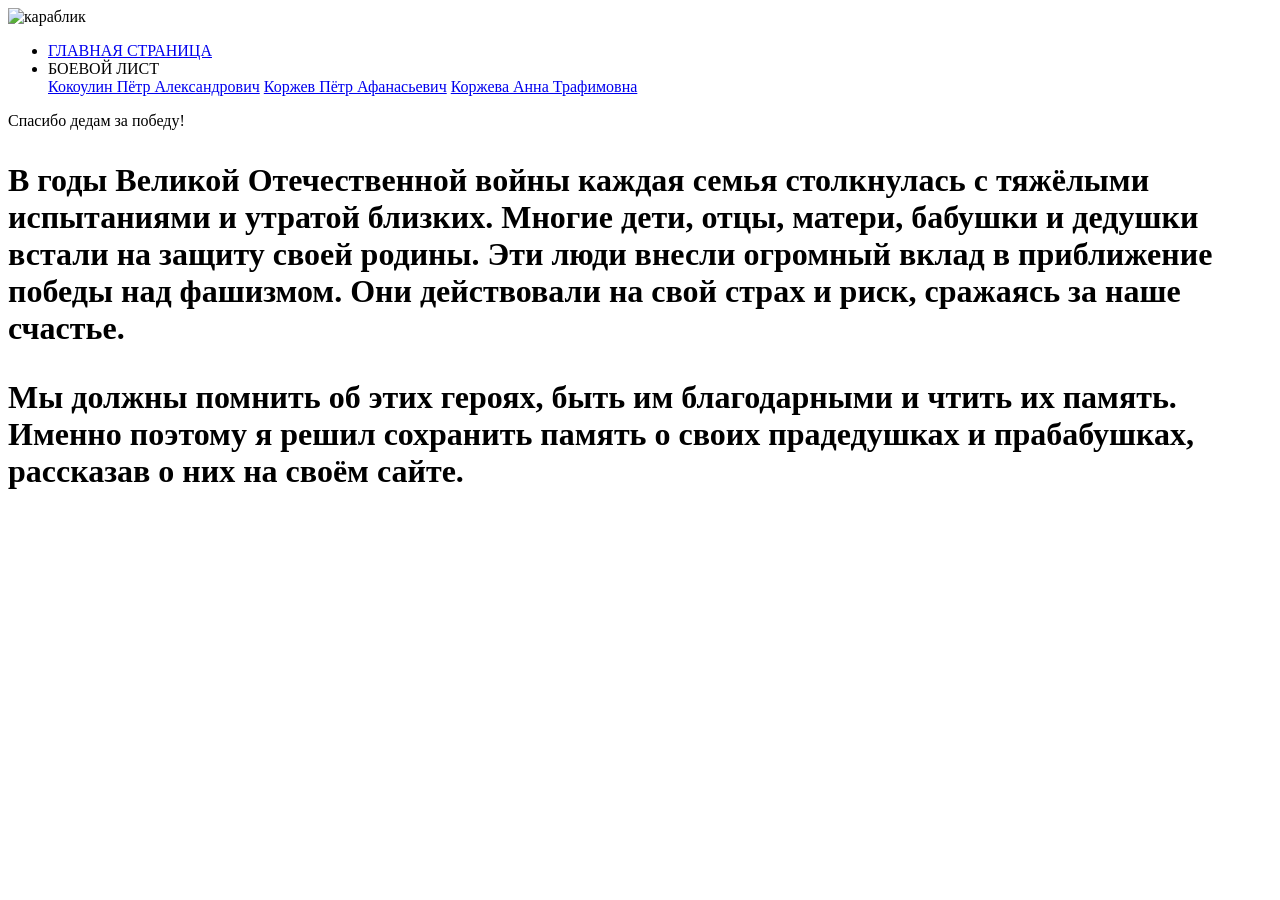
==== heroes/heroes.html @ 55bab26c "Add files via upload" ====
<!DOCTYPE html>
<html lang="ru">
<head>
    <meta charset="UTF-8">
    <meta name="viewport" content="width=device-width, initial-scale=1.0">
    <link rel="shortcut icon" href="../images/surpeds.jpg" type="image/x-icon"> 
    <link rel="stylesheet" href="../basic2.css">
    <link rel="stylesheet" href="../heroes/heroes.css">
    <title>Герои Великой Отечесвенной Войны</title>
</head>
<body>
    <div class="menu_full">
        <img class="boat" src="../images/CSSS.jpg" alt="караблик">
            <ul class="button">
                <li class="menu"><a href="../index.html">ГЛАВНАЯ СТРАНИЦА</a></li>
                <div class="under_menu">
                    <li class="menu"><a>БОЕВОЙ ЛИСТ</a></li>
                    <div class="under_menu-content">
                        <a href="heroes1.html">Кокоулин Пётр Александрович</a>
                        <a href="heroes2.html">Коржев Пётр Афанасьевич</a>
                        <a href="heroes3.html">Коржева Анна Трафимовна</a>
                    </div>
                 </div>      
            </ul>
    </div>
    <div class="frame">
        <p class="thanks">Спасибо дедам за победу!</p>
        <h1>
            <p>
                В годы Великой Отечественной войны каждая семья столкнулась с тяжёлыми испытаниями и утратой близких. Многие дети, отцы, матери, бабушки и дедушки встали на защиту своей родины. 
                Эти люди внесли огромный вклад в приближение победы над фашизмом. Они действовали на свой страх и риск, сражаясь за наше счастье.
            </p>
    
            <p>
                Мы должны помнить об этих героях, быть им благодарными и чтить их память. Именно поэтому я решил сохранить память о своих прадедушках и прабабушках, рассказав о них на своём сайте.
            </p>
            <img class="lite" src="../images/lite.gif" alt="">
        </h1>
    </div>
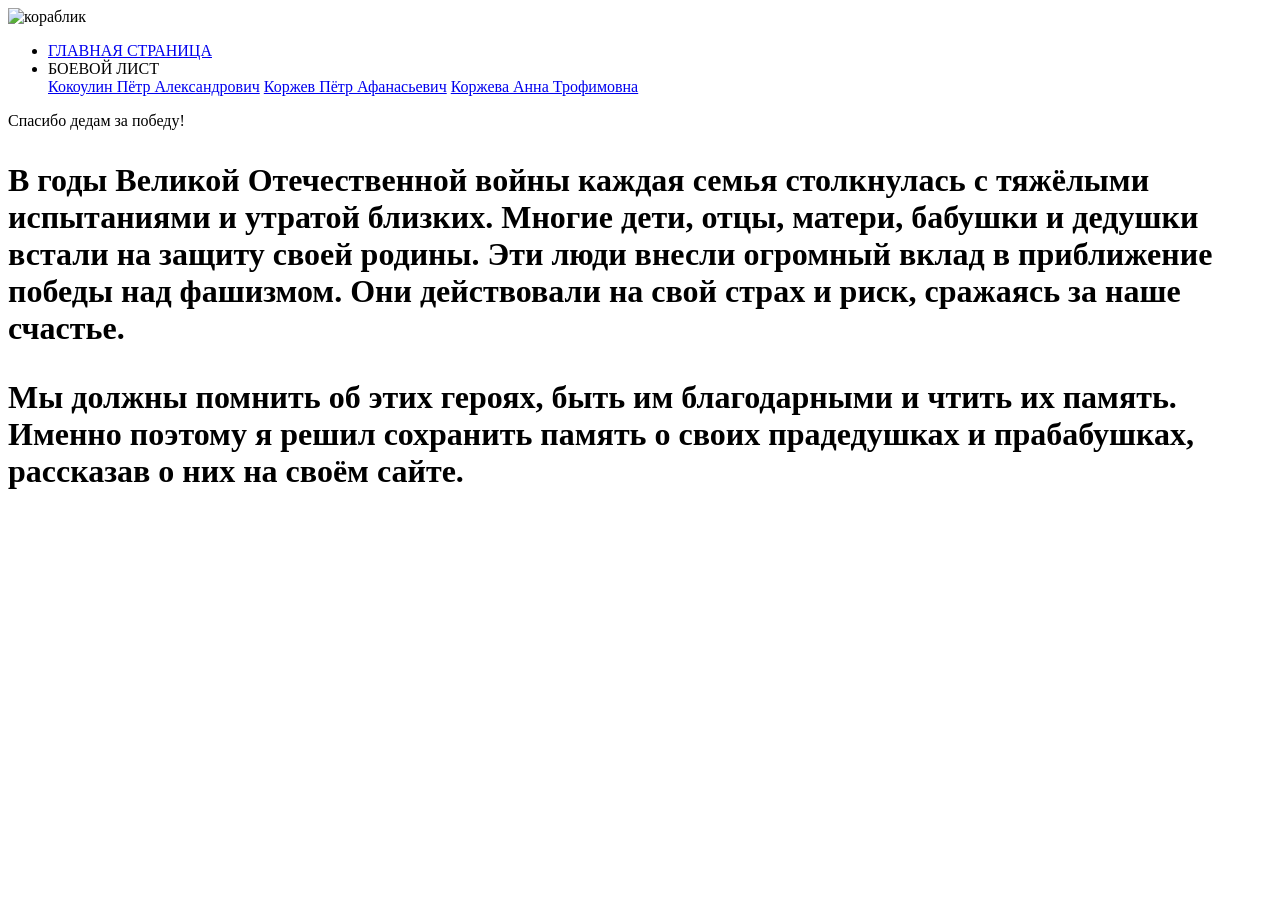
==== commit 1b99c3b5: "Add files via upload" ====
--- a/heroes/heroes.html
+++ b/heroes/heroes.html
@@ -10,7 +10,7 @@
 </head>
 <body>
     <div class="menu_full">
-        <img class="boat" src="../images/CSSS.jpg" alt="караблик">
+        <img class="boat" src="../images/CSSS.jpg" alt="кораблик">
             <ul class="button">
                 <li class="menu"><a href="../index.html">ГЛАВНАЯ СТРАНИЦА</a></li>
                 <div class="under_menu">
@@ -18,7 +18,7 @@
                     <div class="under_menu-content">
                         <a href="heroes1.html">Кокоулин Пётр Александрович</a>
                         <a href="heroes2.html">Коржев Пётр Афанасьевич</a>
-                        <a href="heroes3.html">Коржева Анна Трафимовна</a>
+                        <a href="heroes3.html">Коржева Анна Трофимовна</a>
                     </div>
                  </div>      
             </ul>
